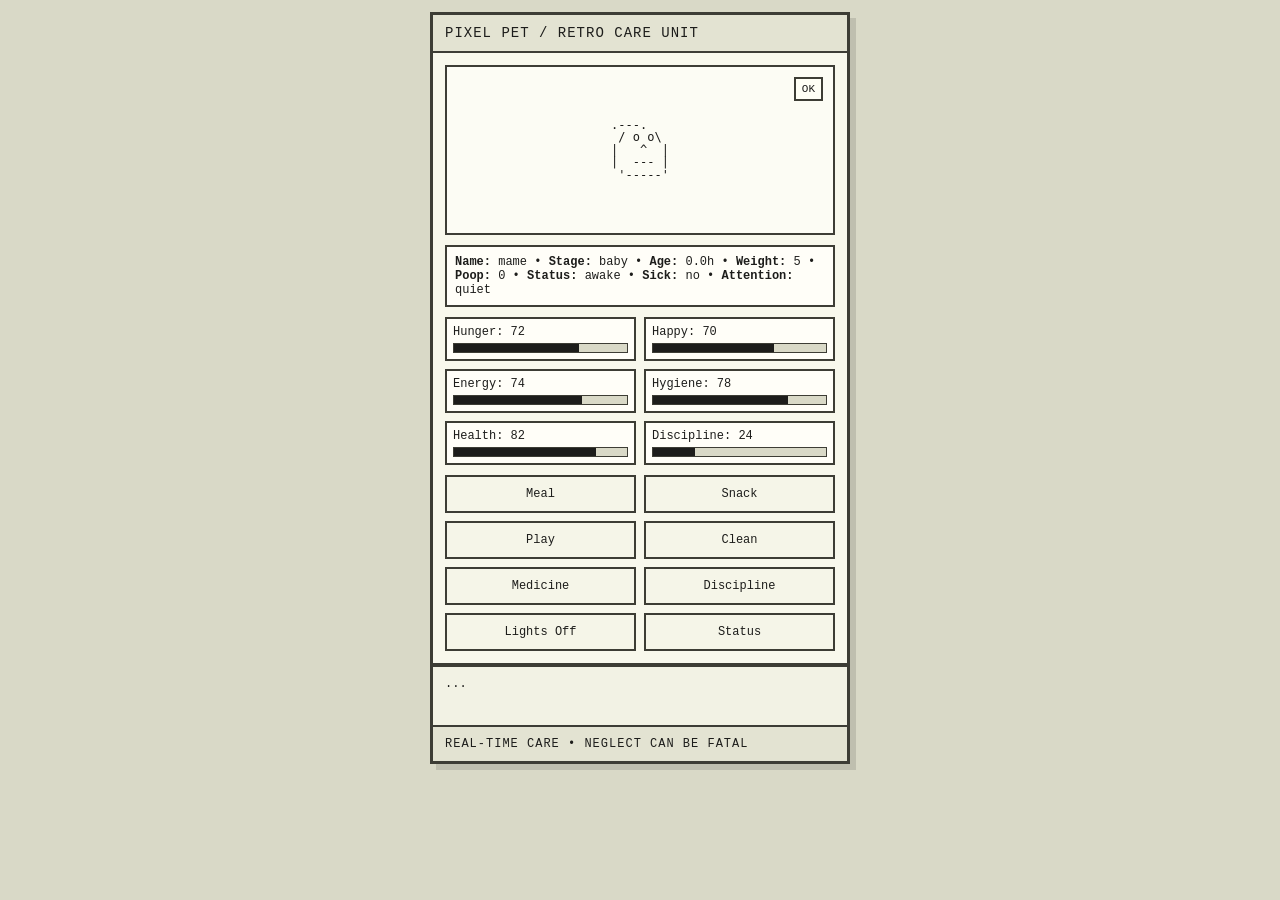
==== scripts/index.html @ 0085bb29 "Initial commit: pixel pet skill" ====
<!DOCTYPE html>
<html lang="en">
<head>
  <meta charset="UTF-8" />
  <meta name="viewport" content="width=device-width, initial-scale=1.0" />
  <title>Pixel Pet</title>
  <style>
    :root {
      --bg: #d9d9c7;
      --panel: #efefdf;
      --ink: #1d1d1b;
      --mid: #73736a;
      --line: #3d3d35;
      --good: #6d8f57;
      --bad: #9a5d4f;
    }
    * { box-sizing: border-box; }
    body {
      margin: 0;
      font-family: "Courier New", Courier, monospace;
      background: var(--bg);
      color: var(--ink);
      padding: 12px;
    }
    .shell {
      max-width: 420px;
      margin: 0 auto;
      border: 3px solid var(--line);
      background: var(--panel);
      box-shadow: 6px 6px 0 rgba(0,0,0,0.12);
    }
    .header, .footer {
      padding: 10px 12px;
      border-bottom: 2px solid var(--line);
      background: #e3e3d2;
      font-size: 14px;
      text-transform: uppercase;
      letter-spacing: 1px;
    }
    .footer {
      border-top: 2px solid var(--line);
      border-bottom: 0;
      font-size: 12px;
    }
    .screen {
      padding: 12px;
      border-bottom: 2px solid var(--line);
      background: #f8f8ec;
    }
    .pet-box {
      border: 2px solid var(--line);
      background: #fcfcf4;
      padding: 12px;
      min-height: 170px;
      display: grid;
      place-items: center;
      margin-bottom: 10px;
      position: relative;
      overflow: hidden;
    }
    pre {
      margin: 0;
      font-size: 12px;
      line-height: 1.05;
      user-select: none;
    }
    .bubble {
      position: absolute;
      top: 10px;
      right: 10px;
      border: 2px solid var(--line);
      background: #fffff5;
      padding: 4px 6px;
      font-size: 11px;
      max-width: 120px;
      text-align: center;
    }
    .grid {
      display: grid;
      grid-template-columns: 1fr 1fr;
      gap: 8px;
      margin-bottom: 10px;
      font-size: 12px;
    }
    .stat {
      border: 2px solid var(--line);
      padding: 6px;
      background: #fffef8;
    }
    .bar {
      margin-top: 4px;
      height: 10px;
      border: 1px solid var(--line);
      background: #d9d9c7;
      overflow: hidden;
    }
    .fill {
      height: 100%;
      background: var(--ink);
      width: 0%;
    }
    .meta {
      border: 2px solid var(--line);
      padding: 8px;
      background: #fffef8;
      margin-bottom: 10px;
      font-size: 12px;
    }
    .actions {
      display: grid;
      grid-template-columns: repeat(2, 1fr);
      gap: 8px;
    }
    button {
      border: 2px solid var(--line);
      background: #f5f5e8;
      color: var(--ink);
      padding: 10px 8px;
      font: inherit;
      font-size: 12px;
      cursor: pointer;
    }
    button:active { transform: translateY(1px); }
    .log {
      border-top: 2px solid var(--line);
      padding: 10px 12px;
      font-size: 12px;
      min-height: 60px;
      background: #f2f2e4;
      white-space: pre-wrap;
    }
    .dead { color: var(--bad); font-weight: bold; }
  </style>
</head>
<body>
  <div class="shell">
    <div class="header">Pixel Pet / Retro Care Unit</div>
    <div class="screen">
      <div class="pet-box">
        <div class="bubble" id="bubble">...</div>
        <pre id="sprite"></pre>
      </div>
      <div class="meta" id="meta"></div>
      <div class="grid" id="stats"></div>
      <div class="actions">
        <button data-action="feed_meal">Meal</button>
        <button data-action="feed_snack">Snack</button>
        <button data-action="play">Play</button>
        <button data-action="clean">Clean</button>
        <button data-action="medicine">Medicine</button>
        <button data-action="discipline">Discipline</button>
        <button data-action="sleep">Lights Off</button>
        <button data-action="status">Status</button>
      </div>
    </div>
    <div class="log" id="log">Booting pet...</div>
    <div class="footer">real-time care • neglect can be fatal</div>
  </div>

  <script>
    const STORAGE_KEY = 'pixel-pet-v1';
    const clamp = (n, min, max) => Math.max(min, Math.min(max, n));
    const nowMs = () => Date.now();

    function createPet() {
      const now = nowMs();
      return {
        pet: {
          name: 'mame',
          stage: 'baby',
          ageHours: 0,
          weight: 5,
          alive: true,
          asleep: false,
          sick: false,
          attention: false,
          poop: 0,
          causeOfDeath: ''
        },
        stats: {
          hunger: 72,
          happiness: 70,
          energy: 74,
          hygiene: 78,
          health: 82,
          discipline: 24
        },
        hidden: {
          careMistakes: 0,
          missedAttention: 0,
          snackCount: 0,
          disciplineCount: 0,
          evolutionScore: 0,
          lastEvent: 'A strange little egg hatched.'
        },
        meta: {
          createdAt: now,
          lastUpdateAt: now,
          lastSleptAt: 0,
          lastAwakeAt: now,
          version: 1
        }
      };
    }

    function loadState() {
      try {
        const raw = localStorage.getItem(STORAGE_KEY);
        if (!raw) return createPet();
        const parsed = JSON.parse(raw);
        return parsed && parsed.pet ? parsed : createPet();
      } catch {
        return createPet();
      }
    }

    function saveState(state) {
      localStorage.setItem(STORAGE_KEY, JSON.stringify(state));
      return state;
    }

    function hoursSince(timestamp) {
      return Math.max(0, (nowMs() - timestamp) / 3600000);
    }

    function stageForAge(ageHours) {
      if (ageHours < 6) return 'baby';
      if (ageHours < 24) return 'child';
      if (ageHours < 72) return 'teen';
      return 'adult';
    }

    function adultVariantFor(state) {
      const h = state.hidden;
      const s = state.stats;
      if (h.careMistakes <= 2 && h.missedAttention <= 1 && h.snackCount <= 6 && s.discipline >= 35) {
        return 'angel';
      }
      if (h.careMistakes >= 8 || h.missedAttention >= 5 || h.snackCount >= 12) {
        return 'blob';
      }
      return 'classic';
    }

    function spriteFor(state) {
      const p = state.pet;
      const s = state.stats;
      if (!p.alive) {
        return String.raw`
  .-.
 (x x)
 | O \
  \   \
   \'~~
        `.trim();
      }
      if (p.asleep) {
        if (p.stage === 'baby') return String.raw`
  z z
 ( -.-)
 /|_|\
  / \
        `.trim();
        if (p.stage === 'child') return String.raw`
 z  z
 ( -.- )
 /|___|\
   / \
        `.trim();
        if (p.stage === 'teen') return String.raw`
 z  z
 ( -_- )
 /|===|\
   / \
        `.trim();
        return String.raw`
 z  z
 ( -_- )
 /|###|\
   / \
        `.trim();
      }
      if (p.sick) {
        return String.raw`
  .----.
 / x  x\
|   ~~  |
|  ____ |
  / || \
        `.trim();
      }
      if (p.poop > 0 || s.hygiene < 35) {
        return String.raw`
  .----.
 / o  o\
|   __  |
|  /__\ |
  ~~  ~~
        `.trim();
      }
      if (p.attention || s.happiness < 30 || s.hunger < 25) {
        if (p.stage === 'baby') return String.raw`
  .---.
 / ; ;\
|   o  |
|  --- |
 '-----'
        `.trim();
        if (p.stage === 'child') return String.raw`
  .----.
 / ;  ;\
|   ..  |
|  \__/ |
 \'----'/
        `.trim();
        if (p.stage === 'teen') return String.raw`
  .----.
 / >  <\
|   ..  |
|  ____ |
 /| || |\
        `.trim();
      }
      if (p.stage === 'baby') {
        return String.raw`
  .---.
 / o o\
|   ^  |
|  --- |
 '-----'
        `.trim();
      }
      if (p.stage === 'child') {
        return String.raw`
  .----.
 / o  o\
|   --  |
|  \__/ |
 \'----'/
        `.trim();
      }
      if (p.stage === 'teen') {
        return String.raw`
  .----.
 / -  -\
|   ..  |
|  ____ |
 /| || |\
        `.trim();
      }
      const adult = adultVariantFor(state);
      if (adult === 'angel') {
        return String.raw`
   .--.
 .(o  o).
  | \/ |
  |____|
 /|/  \
  *    *
        `.trim();
      }
      if (adult === 'blob') {
        return String.raw`
  .~~~~.
 / o  o\
|   __  |
|  (__) |
 \_====_/
        `.trim();
      }
      return String.raw`
  .------.
 / 0  0  \
|   __    |
|  (__)   |
|  /  \   |
 '------'
      `.trim();
    }

    function applyDecay(state) {
      if (!state.pet.alive) return state;
      const elapsedHours = hoursSince(state.meta.lastUpdateAt);
      if (elapsedHours <= 0) return state;

      const s = state.stats;
      const p = state.pet;
      const h = state.hidden;

      p.ageHours += elapsedHours;
      p.stage = stageForAge(p.ageHours);

      const hungerDrop = p.asleep ? 4 : 7;
      const happinessDrop = p.asleep ? 2 : 4;
      const energyDrop = p.asleep ? -10 : 5;
      const hygieneDrop = 3 + p.poop * 1.5;
      const disciplineDrop = 0.6;

      s.hunger = clamp(s.hunger - hungerDrop * elapsedHours, 0, 100);
      s.happiness = clamp(s.happiness - happinessDrop * elapsedHours, 0, 100);
      s.energy = clamp(s.energy - energyDrop * elapsedHours, 0, 100);
      s.hygiene = clamp(s.hygiene - hygieneDrop * elapsedHours, 0, 100);
      s.discipline = clamp(s.discipline - disciplineDrop * elapsedHours, 0, 100);

      if (Math.floor(hoursSince(state.meta.lastUpdateAt) / 1.8) < Math.floor(elapsedHours / 1.8)) {
        p.poop += 1;
      }
      if (Math.random() < Math.min(0.35, elapsedHours * 0.09) && !p.asleep) {
        p.attention = true;
      }

      const neglect = [s.hunger, s.happiness, s.energy, s.hygiene].filter(v => v < 20).length;
      if (neglect > 0) {
        s.health = clamp(s.health - elapsedHours * (5 + neglect * 4), 0, 100);
        h.careMistakes += elapsedHours * 0.5 * neglect;
      } else if (!p.sick) {
        s.health = clamp(s.health + elapsedHours * 1.25, 0, 100);
      }

      if ((s.hygiene < 25 || p.poop >= 3 || s.hunger < 15) && Math.random() < Math.min(0.5, 0.12 * elapsedHours)) {
        p.sick = true;
      }
      if (p.sick) {
        s.health = clamp(s.health - elapsedHours * 7, 0, 100);
      }

      if (p.attention && !p.asleep && Math.random() < Math.min(0.5, elapsedHours * 0.15)) {
        h.missedAttention += 1;
        s.happiness = clamp(s.happiness - 5, 0, 100);
      }

      if (h.snackCount > 8) {
        s.health = clamp(s.health - elapsedHours * 1.2, 0, 100);
      }

      if (s.health <= 0 || (s.hunger <= 0 && s.energy <= 0 && s.hygiene <= 0)) {
        p.alive = false;
        p.causeOfDeath = s.health <= 0 ? 'neglect' : 'extreme neglect';
        h.lastEvent = 'The pet went still.';
      }

      state.meta.lastUpdateAt = nowMs();
      return state;
    }

    function summarizeNeeds(state) {
      const s = state.stats;
      const p = state.pet;
      if (!p.alive) return '...';
      if (p.sick) return 'SICK';
      if (p.poop > 0) return 'CLEAN';
      if (s.hunger < 30) return 'HUNGRY';
      if (s.energy < 25) return 'SLEEPY';
      if (p.attention) return 'BEEP!';
      if (s.happiness < 35) return 'BORED';
      return 'OK';
    }

    function narrationFor(state, action) {
      const p = state.pet;
      const s = state.stats;
      if (!p.alive) return '... It has died.';
      if (action === 'feed_meal') return 'MEEP! It ate well.';
      if (action === 'feed_snack') return 'Chomp. It wants more.';
      if (action === 'play') return 'BEEP! It bounced around happily.';
      if (action === 'clean') return 'The screen is tidy again.';
      if (action === 'medicine') return p.sick ? 'It swallowed the medicine.' : 'It does not seem to need medicine.';
      if (action === 'discipline') return 'It stiffened and listened.';
      if (action === 'sleep') return 'The lights went out.';
      if (action === 'wake') return 'It blinked awake.';
      if (s.hunger < 25) return 'It looks hungry.';
      if (p.sick) return 'It looks sick.';
      if (p.poop > 0) return 'It made a mess.';
      if (s.energy < 20) return 'Its eyes look heavy.';
      if (p.attention) return 'BEEP! BEEP!';
      return '...';
    }

    function applyAction(state, action, payload) {
      state = applyDecay(state);
      const s = state.stats;
      const p = state.pet;
      const h = state.hidden;
      if (!p.alive && action !== 'reset') return state;

      switch (action) {
        case 'init':
        case 'status':
          break;
        case 'feed_meal':
          s.hunger = clamp(s.hunger + 24, 0, 100);
          s.health = clamp(s.health + 2, 0, 100);
          p.weight += 1;
          p.attention = false;
          h.evolutionScore += 1;
          break;
        case 'feed_snack':
          s.happiness = clamp(s.happiness + 16, 0, 100);
          s.hunger = clamp(s.hunger + 8, 0, 100);
          p.weight += 2;
          h.snackCount += 1;
          if (h.snackCount > 5) s.health = clamp(s.health - 3, 0, 100);
          break;
        case 'play':
          s.happiness = clamp(s.happiness + 18, 0, 100);
          s.energy = clamp(s.energy - 10, 0, 100);
          s.hunger = clamp(s.hunger - 6, 0, 100);
          s.discipline = clamp(s.discipline + 2, 0, 100);
          p.attention = false;
          h.evolutionScore += 1;
          break;
        case 'clean':
          p.poop = 0;
          s.hygiene = clamp(s.hygiene + 24, 0, 100);
          p.attention = false;
          break;
        case 'medicine':
          if (p.sick || s.health < 50) {
            p.sick = false;
            s.health = clamp(s.health + 16, 0, 100);
            s.happiness = clamp(s.happiness - 2, 0, 100);
          }
          break;
        case 'discipline':
          s.discipline = clamp(s.discipline + 12, 0, 100);
          s.happiness = clamp(s.happiness - 3, 0, 100);
          p.attention = false;
          h.disciplineCount += 1;
          h.evolutionScore += 0.5;
          break;
        case 'sleep':
          p.asleep = true;
          state.meta.lastSleptAt = nowMs();
          break;
        case 'wake':
          p.asleep = false;
          state.meta.lastAwakeAt = nowMs();
          break;
        case 'rename':
          if (payload && typeof payload.name === 'string') {
            const name = payload.name.trim().toLowerCase();
            if (name) p.name = name.slice(0, 12);
          }
          break;
        case 'reset':
          return createPet();
        default:
          break;
      }

      if (p.ageHours >= 6 && p.stage === 'child') h.lastEvent = 'It grew into a child.';
      if (p.ageHours >= 24 && p.stage === 'teen') h.lastEvent = 'It grew into a teen.';
      if (p.ageHours >= 72 && p.stage === 'adult') h.lastEvent = 'It became an adult.';

      state.meta.lastUpdateAt = nowMs();
      return saveState(state);
    }

    function responseFor(state, action) {
      const p = state.pet;
      const result = {
        result: p.alive
          ? `${p.name} is ${summarizeNeeds(state).toLowerCase()} and in ${p.stage} stage.`
          : `${p.name} has died from ${p.causeOfDeath || 'neglect'}.`,
        narration: narrationFor(state, action),
        dead: !p.alive,
        pet: state,
        dashboard_url: 'scripts/index.html'
      };
      return JSON.stringify(result);
    }

    async function handlePayload(data) {
      let payload = {};
      if (typeof data === 'string' && data.trim()) {
        payload = JSON.parse(data);
      }
      const action = payload.action || 'status';
      const initial = action === 'reset' ? createPet() : loadState();
      const updated = applyAction(initial, action, payload);
      saveState(updated);
      render(updated, action);
      return responseFor(updated, action);
    }

    window.ai_edge_gallery_get_result = async (data) => {
      try {
        return await handlePayload(data);
      } catch (error) {
        return JSON.stringify({ error: error.message || String(error) });
      }
    };

    function render(state, action) {
      const statsEl = document.getElementById('stats');
      const metaEl = document.getElementById('meta');
      const logEl = document.getElementById('log');
      const bubbleEl = document.getElementById('bubble');
      const spriteEl = document.getElementById('sprite');

      const p = state.pet;
      const s = state.stats;
      bubbleEl.textContent = summarizeNeeds(state);
      spriteEl.textContent = spriteFor(state);
      metaEl.innerHTML = [
        `<strong>Name:</strong> ${p.name}`,
        `<strong>Stage:</strong> ${p.stage}${p.stage === 'adult' ? ' / ' + adultVariantFor(state) : ''}`,
        `<strong>Age:</strong> ${p.ageHours.toFixed(1)}h`,
        `<strong>Weight:</strong> ${p.weight}`,
        `<strong>Poop:</strong> ${p.poop}`,
        `<strong>Status:</strong> ${p.alive ? (p.asleep ? 'asleep' : 'awake') : '<span class="dead">dead</span>'}`,
        `<strong>Sick:</strong> ${p.sick ? 'yes' : 'no'}`,
        `<strong>Attention:</strong> ${p.attention ? 'calling' : 'quiet'}`
      ].join(' • ');

      const entries = [
        ['Hunger', s.hunger],
        ['Happy', s.happiness],
        ['Energy', s.energy],
        ['Hygiene', s.hygiene],
        ['Health', s.health],
        ['Discipline', s.discipline]
      ];

      statsEl.innerHTML = entries.map(([label, value]) => `
        <div class="stat">
          <div>${label}: ${Math.round(value)}</div>
          <div class="bar"><div class="fill" style="width:${clamp(value, 0, 100)}%"></div></div>
        </div>`).join('');

      logEl.textContent = narrationFor(state, action);
    }

    document.querySelectorAll('button[data-action]').forEach((button) => {
      button.addEventListener('click', async () => {
        const action = button.dataset.action;
        try {
          const text = await window.ai_edge_gallery_get_result(JSON.stringify({ action }));
          const result = JSON.parse(text);
          if (result.error) {
            document.getElementById('log').textContent = `Error: ${result.error}`;
          }
        } catch (error) {
          document.getElementById('log').textContent = `Error: ${error.message || error}`;
        }
      });
    });

    (async () => {
      const state = saveState(applyDecay(loadState()));
      render(state, 'status');
    })();
  </script>
</body>
</html>
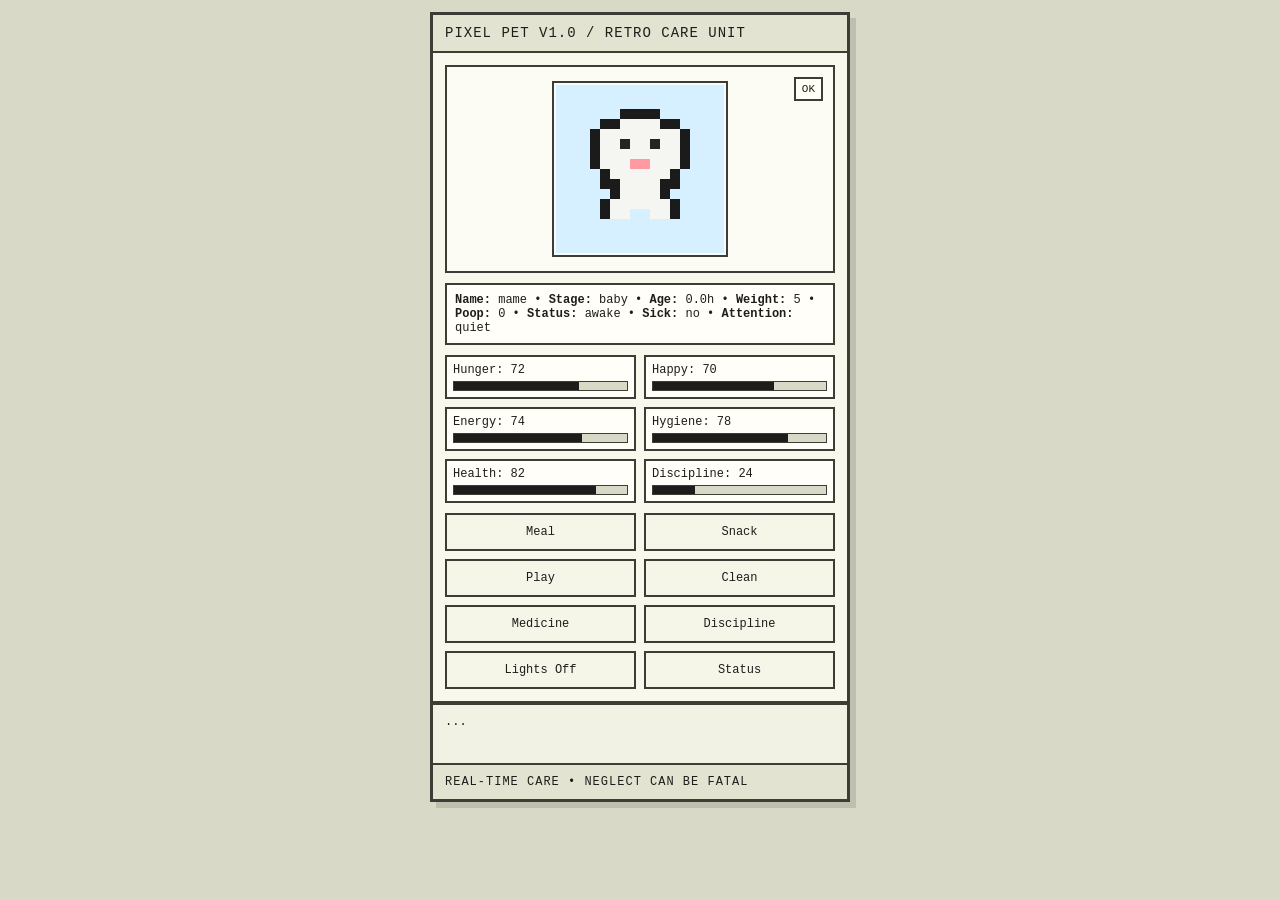
==== commit 3325b070: "Build Pixel Pet v1.0 skill with sprite-based dashboard" ====
--- a/scripts/index.html
+++ b/scripts/index.html
@@ -3,16 +3,16 @@
 <head>
   <meta charset="UTF-8" />
   <meta name="viewport" content="width=device-width, initial-scale=1.0" />
-  <title>Pixel Pet</title>
+  <title>Pixel Pet v1.0</title>
   <style>
     :root {
       --bg: #d9d9c7;
       --panel: #efefdf;
       --ink: #1d1d1b;
-      --mid: #73736a;
       --line: #3d3d35;
-      --good: #6d8f57;
       --bad: #9a5d4f;
+      --screen: #f8f8ec;
+      --pixel-size: 10px;
     }
     * { box-sizing: border-box; }
     body {
@@ -45,24 +45,18 @@
     .screen {
       padding: 12px;
       border-bottom: 2px solid var(--line);
-      background: #f8f8ec;
+      background: var(--screen);
     }
     .pet-box {
       border: 2px solid var(--line);
       background: #fcfcf4;
       padding: 12px;
-      min-height: 170px;
+      min-height: 208px;
       display: grid;
       place-items: center;
       margin-bottom: 10px;
       position: relative;
       overflow: hidden;
-    }
-    pre {
-      margin: 0;
-      font-size: 12px;
-      line-height: 1.05;
-      user-select: none;
     }
     .bubble {
       position: absolute;
@@ -75,6 +69,20 @@
       max-width: 120px;
       text-align: center;
     }
+    .sprite-wrap {
+      image-rendering: pixelated;
+      border: 2px solid var(--line);
+      background: #d6f0ff;
+      padding: 6px;
+      box-shadow: inset 0 0 0 2px #f5fbff;
+    }
+    .sprite-grid {
+      display: grid;
+      grid-template-columns: repeat(16, var(--pixel-size));
+      grid-template-rows: repeat(16, var(--pixel-size));
+      gap: 0;
+    }
+    .px { width: var(--pixel-size); height: var(--pixel-size); }
     .grid {
       display: grid;
       grid-template-columns: 1fr 1fr;
@@ -134,11 +142,11 @@
 </head>
 <body>
   <div class="shell">
-    <div class="header">Pixel Pet / Retro Care Unit</div>
+    <div class="header">Pixel Pet v1.0 / Retro Care Unit</div>
     <div class="screen">
       <div class="pet-box">
         <div class="bubble" id="bubble">...</div>
-        <pre id="sprite"></pre>
+        <div class="sprite-wrap"><div class="sprite-grid" id="sprite"></div></div>
       </div>
       <div class="meta" id="meta"></div>
       <div class="grid" id="stats"></div>
@@ -161,6 +169,181 @@
     const STORAGE_KEY = 'pixel-pet-v1';
     const clamp = (n, min, max) => Math.max(min, Math.min(max, n));
     const nowMs = () => Date.now();
+
+    const SPRITES = {
+      normal_baby: [
+        '................',
+        '................',
+        '......KKKK......',
+        '....KKWWWWKK....',
+        '...KWWWWWWWWK...',
+        '...KWWBWWBWWK...',
+        '...KWWWWWWWWK...',
+        '...KWWWGGWWWK...',
+        '....KWWWWWWK....',
+        '....KKWWWWKK....',
+        '.....KWWWWK.....',
+        '....KWWWWWWK....',
+        '....KWW..WWK....',
+        '................',
+        '................',
+        '................'
+      ],
+      normal_child: [
+        '................',
+        '................',
+        '.....KKKKKK.....',
+        '...KKWWWWWWKK...',
+        '..KWWWWWWWWWWK..',
+        '..KWWBWWWWBWWK..',
+        '..KWWWWWWWWWWK..',
+        '..KWWWWGGWWWWK..',
+        '..KWWWWWWWWWWK..',
+        '...KWWWWWWWWK...',
+        '...KKWWWWWWKK...',
+        '..KWWWWWWWWWWK..',
+        '..KWWWW..WWWWK..',
+        '...KKK....KKK...',
+        '................',
+        '................'
+      ],
+      normal_teen: [
+        '................',
+        '.......KK.......',
+        '....KKKKKKKK....',
+        '...KWWWWWWWWK...',
+        '..KWWWWWWWWWWK..',
+        '..KWWBWWWWBWWK..',
+        '..KWWWWWWWWWWK..',
+        '..KWWWWGGWWWWK..',
+        '..KWWWWWWWWWWK..',
+        '..KWWWKKKKWWWK..',
+        '...KWWWWWWWWK...',
+        '..KWWWWWWWWWWK..',
+        '..KWWW....WWWK..',
+        '..KKK......KKK..',
+        '................',
+        '................'
+      ],
+      normal_adult: [
+        '................',
+        '......KKKK......',
+        '....KKWWWWKK....',
+        '...KWWWWWWWWK...',
+        '..KWWWWWWWWWWK..',
+        '..KWWBWWWWBWWK..',
+        '..KWWWWWWWWWWK..',
+        '..KWWWWGGWWWWK..',
+        '..KWWWWWWWWWWK..',
+        '..KWWWKKKKWWWK..',
+        '..KWWWWWWWWWWK..',
+        '..KWWWWWWWWWWK..',
+        '..KWWW....WWWK..',
+        '..KKK......KKK..',
+        '................',
+        '................'
+      ],
+      sick: [
+        '................',
+        '......KKKK......',
+        '....KKGGGGKK....',
+        '...KGGGGGGGGK...',
+        '..KGGYGGGGYGGK..',
+        '..KGGGGGGGGGGK..',
+        '..KGGGRRRRGGGK..',
+        '..KGGGRRRRGGGK..',
+        '..KGGGGGGGGGGK..',
+        '..KGGGKKKKGGGK..',
+        '..KGGGGGGGGGGK..',
+        '...KGGGGGGGGK...',
+        '....KKGGGGKK....',
+        '................',
+        '................',
+        '................'
+      ],
+      dirty: [
+        '................',
+        '......KKKK......',
+        '....KKWWWWKK....',
+        '...KWWWWWWWWK...',
+        '..KWWWWWWWWWWK..',
+        '..KWWBWWWWBWWK..',
+        '..KWWWWWWWWWWK..',
+        '..KWWWWGGWWWWK..',
+        '..KWWWWWWWWWWK..',
+        '..KWWWKKKKWWWK..',
+        '..KWWWWWWWWWWK..',
+        '..KWWWWWWWWWWK..',
+        '..KWWW....WWWK..',
+        '...BB....BB.....',
+        '....BBB..BBB....',
+        '................'
+      ],
+      attention: [
+        '......RR........',
+        '.....RRR........',
+        '......R.........',
+        '......R.........',
+        '......R.........',
+        '......R.........',
+        '......R.........',
+        '................',
+        '..KKKKKKKKKK....',
+        '.KWWWWWWWWWWK...',
+        '.KWWBWWWWBWWK...',
+        '.KWWWWGGWWWWK...',
+        '.KWWWWWWWWWWK...',
+        '..KWWWWWWWWK....',
+        '...KK....KK.....',
+        '................'
+      ],
+      asleep: [
+        '....YY..........',
+        '......YY........',
+        '........YY......',
+        '................',
+        '...KKKKKKKK.....',
+        '..KWWWWWWWWK....',
+        '.KWWWWWWWWWWK...',
+        '.KWWWWGGWWWWK...',
+        '.KWWWWWWWWWWK...',
+        '..KWWWWWWWWK....',
+        '...KWWWWWWK.....',
+        '....KK..KK......',
+        '................',
+        '................',
+        '................',
+        '................'
+      ],
+      dead: [
+        '................',
+        '................',
+        '.....KKKKKK.....',
+        '...KKWWWWWWKK...',
+        '..KWWRWWWWRWWK..',
+        '..KWWRRWWRRWWK..',
+        '..KWWWWWWWWWWK..',
+        '..KWWWWGGWWWWK..',
+        '..KWWWWWWWWWWK..',
+        '...KWWWWWWWWK...',
+        '....KKWWWWKK....',
+        '.....KWWWWK.....',
+        '......K..K......',
+        '......K..K......',
+        '................',
+        '................'
+      ]
+    };
+
+    const PALETTE = {
+      '.': '#d6f0ff',
+      K: '#1b1b1b',
+      W: '#f5f5f1',
+      B: '#242424',
+      G: '#ff9aa2',
+      R: '#ce4b4b',
+      Y: '#ffe05c'
+    };
 
     function createPet() {
       const now = nowMs();
@@ -242,140 +425,15 @@
       return 'classic';
     }
 
-    function spriteFor(state) {
+    function spriteKeyFor(state) {
       const p = state.pet;
       const s = state.stats;
-      if (!p.alive) {
-        return String.raw`
-  .-.
- (x x)
- | O \
-  \   \
-   \'~~
-        `.trim();
-      }
-      if (p.asleep) {
-        if (p.stage === 'baby') return String.raw`
-  z z
- ( -.-)
- /|_|\
-  / \
-        `.trim();
-        if (p.stage === 'child') return String.raw`
- z  z
- ( -.- )
- /|___|\
-   / \
-        `.trim();
-        if (p.stage === 'teen') return String.raw`
- z  z
- ( -_- )
- /|===|\
-   / \
-        `.trim();
-        return String.raw`
- z  z
- ( -_- )
- /|###|\
-   / \
-        `.trim();
-      }
-      if (p.sick) {
-        return String.raw`
-  .----.
- / x  x\
-|   ~~  |
-|  ____ |
-  / || \
-        `.trim();
-      }
-      if (p.poop > 0 || s.hygiene < 35) {
-        return String.raw`
-  .----.
- / o  o\
-|   __  |
-|  /__\ |
-  ~~  ~~
-        `.trim();
-      }
-      if (p.attention || s.happiness < 30 || s.hunger < 25) {
-        if (p.stage === 'baby') return String.raw`
-  .---.
- / ; ;\
-|   o  |
-|  --- |
- '-----'
-        `.trim();
-        if (p.stage === 'child') return String.raw`
-  .----.
- / ;  ;\
-|   ..  |
-|  \__/ |
- \'----'/
-        `.trim();
-        if (p.stage === 'teen') return String.raw`
-  .----.
- / >  <\
-|   ..  |
-|  ____ |
- /| || |\
-        `.trim();
-      }
-      if (p.stage === 'baby') {
-        return String.raw`
-  .---.
- / o o\
-|   ^  |
-|  --- |
- '-----'
-        `.trim();
-      }
-      if (p.stage === 'child') {
-        return String.raw`
-  .----.
- / o  o\
-|   --  |
-|  \__/ |
- \'----'/
-        `.trim();
-      }
-      if (p.stage === 'teen') {
-        return String.raw`
-  .----.
- / -  -\
-|   ..  |
-|  ____ |
- /| || |\
-        `.trim();
-      }
-      const adult = adultVariantFor(state);
-      if (adult === 'angel') {
-        return String.raw`
-   .--.
- .(o  o).
-  | \/ |
-  |____|
- /|/  \
-  *    *
-        `.trim();
-      }
-      if (adult === 'blob') {
-        return String.raw`
-  .~~~~.
- / o  o\
-|   __  |
-|  (__) |
- \_====_/
-        `.trim();
-      }
-      return String.raw`
-  .------.
- / 0  0  \
-|   __    |
-|  (__)   |
-|  /  \   |
- '------'
-      `.trim();
+      if (!p.alive) return 'dead';
+      if (p.asleep) return 'asleep';
+      if (p.sick) return 'sick';
+      if (p.poop > 0 || s.hygiene < 35) return 'dirty';
+      if (p.attention || s.happiness < 30 || s.hunger < 25) return 'attention';
+      return `normal_${p.stage}`;
     }
 
     function applyDecay(state) {
@@ -565,7 +623,8 @@
         narration: narrationFor(state, action),
         dead: !p.alive,
         pet: state,
-        dashboard_url: 'scripts/index.html'
+        dashboard_url: 'scripts/index.html',
+        version: '1.0.0'
       };
       return JSON.stringify(result);
     }
@@ -591,17 +650,31 @@
       }
     };
 
+    function renderSprite(state) {
+      const spriteEl = document.getElementById('sprite');
+      const key = spriteKeyFor(state);
+      const pattern = SPRITES[key] || SPRITES.normal_baby;
+      const cells = [];
+      for (const row of pattern) {
+        for (const char of row) {
+          const color = PALETTE[char] || PALETTE['.'];
+          cells.push(`<div class="px" style="background:${color}"></div>`);
+        }
+      }
+      spriteEl.innerHTML = cells.join('');
+    }
+
     function render(state, action) {
       const statsEl = document.getElementById('stats');
       const metaEl = document.getElementById('meta');
       const logEl = document.getElementById('log');
       const bubbleEl = document.getElementById('bubble');
-      const spriteEl = document.getElementById('sprite');
 
       const p = state.pet;
       const s = state.stats;
       bubbleEl.textContent = summarizeNeeds(state);
-      spriteEl.textContent = spriteFor(state);
+      renderSprite(state);
+
       metaEl.innerHTML = [
         `<strong>Name:</strong> ${p.name}`,
         `<strong>Stage:</strong> ${p.stage}${p.stage === 'adult' ? ' / ' + adultVariantFor(state) : ''}`,
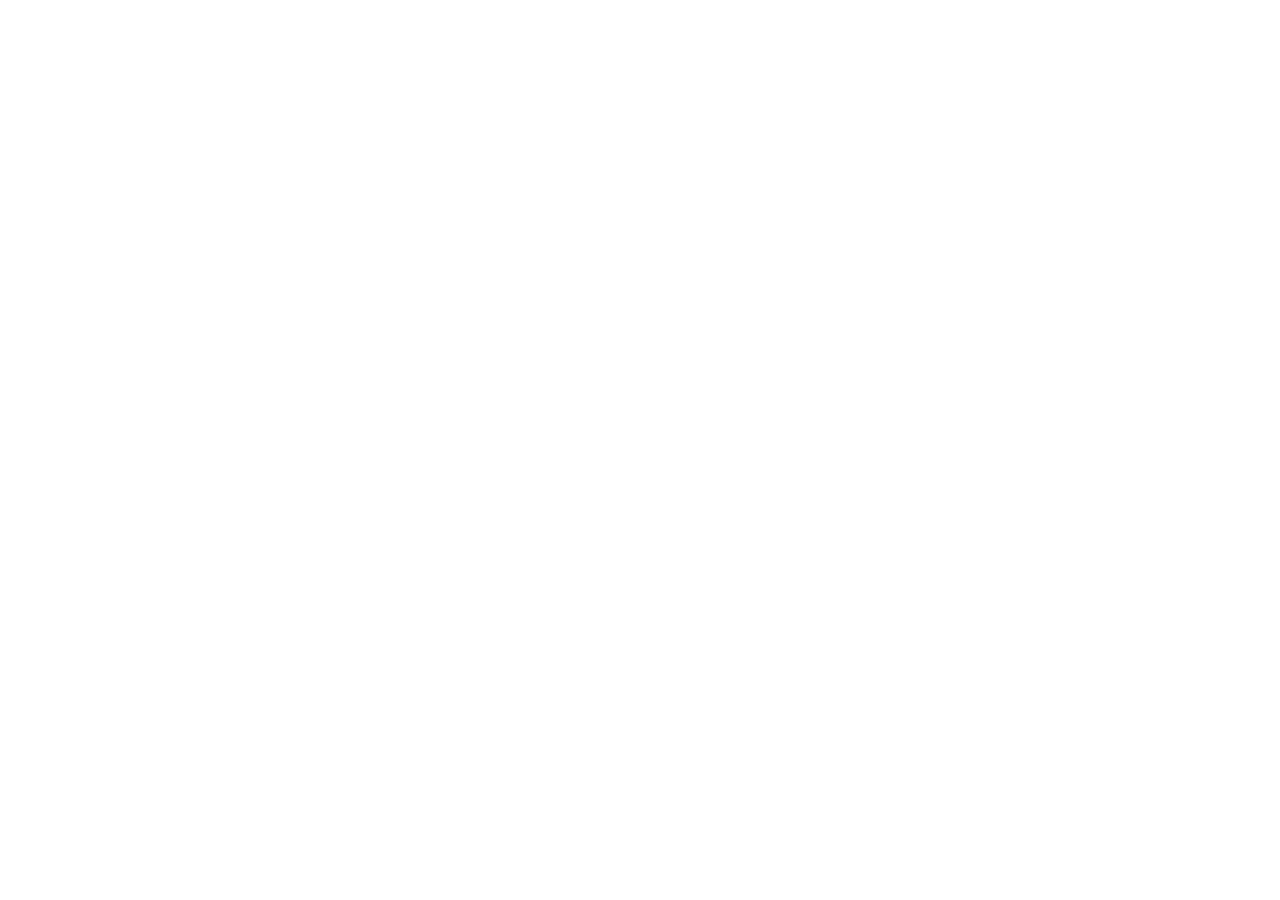
==== commit f874c8d6: "Align Pixel Pet with Edge Gallery webview contract and split runtime" ====
--- a/scripts/index.html
+++ b/scripts/index.html
@@ -1,728 +1,59 @@
-<!DOCTYPE html>
+<!doctype html>
 <html lang="en">
 <head>
   <meta charset="UTF-8" />
   <meta name="viewport" content="width=device-width, initial-scale=1.0" />
-  <title>Pixel Pet v1.0</title>
-  <style>
-    :root {
-      --bg: #d9d9c7;
-      --panel: #efefdf;
-      --ink: #1d1d1b;
-      --line: #3d3d35;
-      --bad: #9a5d4f;
-      --screen: #f8f8ec;
-      --pixel-size: 10px;
-    }
-    * { box-sizing: border-box; }
-    body {
-      margin: 0;
-      font-family: "Courier New", Courier, monospace;
-      background: var(--bg);
-      color: var(--ink);
-      padding: 12px;
-    }
-    .shell {
-      max-width: 420px;
-      margin: 0 auto;
-      border: 3px solid var(--line);
-      background: var(--panel);
-      box-shadow: 6px 6px 0 rgba(0,0,0,0.12);
-    }
-    .header, .footer {
-      padding: 10px 12px;
-      border-bottom: 2px solid var(--line);
-      background: #e3e3d2;
-      font-size: 14px;
-      text-transform: uppercase;
-      letter-spacing: 1px;
-    }
-    .footer {
-      border-top: 2px solid var(--line);
-      border-bottom: 0;
-      font-size: 12px;
-    }
-    .screen {
-      padding: 12px;
-      border-bottom: 2px solid var(--line);
-      background: var(--screen);
-    }
-    .pet-box {
-      border: 2px solid var(--line);
-      background: #fcfcf4;
-      padding: 12px;
-      min-height: 208px;
-      display: grid;
-      place-items: center;
-      margin-bottom: 10px;
-      position: relative;
-      overflow: hidden;
-    }
-    .bubble {
-      position: absolute;
-      top: 10px;
-      right: 10px;
-      border: 2px solid var(--line);
-      background: #fffff5;
-      padding: 4px 6px;
-      font-size: 11px;
-      max-width: 120px;
-      text-align: center;
-    }
-    .sprite-wrap {
-      image-rendering: pixelated;
-      border: 2px solid var(--line);
-      background: #d6f0ff;
-      padding: 6px;
-      box-shadow: inset 0 0 0 2px #f5fbff;
-    }
-    .sprite-grid {
-      display: grid;
-      grid-template-columns: repeat(16, var(--pixel-size));
-      grid-template-rows: repeat(16, var(--pixel-size));
-      gap: 0;
-    }
-    .px { width: var(--pixel-size); height: var(--pixel-size); }
-    .grid {
-      display: grid;
-      grid-template-columns: 1fr 1fr;
-      gap: 8px;
-      margin-bottom: 10px;
-      font-size: 12px;
-    }
-    .stat {
-      border: 2px solid var(--line);
-      padding: 6px;
-      background: #fffef8;
-    }
-    .bar {
-      margin-top: 4px;
-      height: 10px;
-      border: 1px solid var(--line);
-      background: #d9d9c7;
-      overflow: hidden;
-    }
-    .fill {
-      height: 100%;
-      background: var(--ink);
-      width: 0%;
-    }
-    .meta {
-      border: 2px solid var(--line);
-      padding: 8px;
-      background: #fffef8;
-      margin-bottom: 10px;
-      font-size: 12px;
-    }
-    .actions {
-      display: grid;
-      grid-template-columns: repeat(2, 1fr);
-      gap: 8px;
-    }
-    button {
-      border: 2px solid var(--line);
-      background: #f5f5e8;
-      color: var(--ink);
-      padding: 10px 8px;
-      font: inherit;
-      font-size: 12px;
-      cursor: pointer;
-    }
-    button:active { transform: translateY(1px); }
-    .log {
-      border-top: 2px solid var(--line);
-      padding: 10px 12px;
-      font-size: 12px;
-      min-height: 60px;
-      background: #f2f2e4;
-      white-space: pre-wrap;
-    }
-    .dead { color: var(--bad); font-weight: bold; }
-  </style>
+  <title>Pixel Pet Skill Runner</title>
 </head>
 <body>
-  <div class="shell">
-    <div class="header">Pixel Pet v1.0 / Retro Care Unit</div>
-    <div class="screen">
-      <div class="pet-box">
-        <div class="bubble" id="bubble">...</div>
-        <div class="sprite-wrap"><div class="sprite-grid" id="sprite"></div></div>
-      </div>
-      <div class="meta" id="meta"></div>
-      <div class="grid" id="stats"></div>
-      <div class="actions">
-        <button data-action="feed_meal">Meal</button>
-        <button data-action="feed_snack">Snack</button>
-        <button data-action="play">Play</button>
-        <button data-action="clean">Clean</button>
-        <button data-action="medicine">Medicine</button>
-        <button data-action="discipline">Discipline</button>
-        <button data-action="sleep">Lights Off</button>
-        <button data-action="status">Status</button>
-      </div>
-    </div>
-    <div class="log" id="log">Booting pet...</div>
-    <div class="footer">real-time care • neglect can be fatal</div>
-  </div>
+  <script src="pet-core.js"></script>
+  <script>
+    const DASHBOARD_URL = 'dashboard.html';
+    const ACTIONS = new Set([
+      'start_pet', 'show_dashboard', 'status', 'feed_meal', 'feed_snack',
+      'play', 'clean', 'medicine', 'discipline', 'sleep', 'wake', 'tick'
+    ]);
 
-  <script>
-    const STORAGE_KEY = 'pixel-pet-v1';
-    const clamp = (n, min, max) => Math.max(min, Math.min(max, n));
-    const nowMs = () => Date.now();
-
-    const SPRITES = {
-      normal_baby: [
-        '................',
-        '................',
-        '......KKKK......',
-        '....KKWWWWKK....',
-        '...KWWWWWWWWK...',
-        '...KWWBWWBWWK...',
-        '...KWWWWWWWWK...',
-        '...KWWWGGWWWK...',
-        '....KWWWWWWK....',
-        '....KKWWWWKK....',
-        '.....KWWWWK.....',
-        '....KWWWWWWK....',
-        '....KWW..WWK....',
-        '................',
-        '................',
-        '................'
-      ],
-      normal_child: [
-        '................',
-        '................',
-        '.....KKKKKK.....',
-        '...KKWWWWWWKK...',
-        '..KWWWWWWWWWWK..',
-        '..KWWBWWWWBWWK..',
-        '..KWWWWWWWWWWK..',
-        '..KWWWWGGWWWWK..',
-        '..KWWWWWWWWWWK..',
-        '...KWWWWWWWWK...',
-        '...KKWWWWWWKK...',
-        '..KWWWWWWWWWWK..',
-        '..KWWWW..WWWWK..',
-        '...KKK....KKK...',
-        '................',
-        '................'
-      ],
-      normal_teen: [
-        '................',
-        '.......KK.......',
-        '....KKKKKKKK....',
-        '...KWWWWWWWWK...',
-        '..KWWWWWWWWWWK..',
-        '..KWWBWWWWBWWK..',
-        '..KWWWWWWWWWWK..',
-        '..KWWWWGGWWWWK..',
-        '..KWWWWWWWWWWK..',
-        '..KWWWKKKKWWWK..',
-        '...KWWWWWWWWK...',
-        '..KWWWWWWWWWWK..',
-        '..KWWW....WWWK..',
-        '..KKK......KKK..',
-        '................',
-        '................'
-      ],
-      normal_adult: [
-        '................',
-        '......KKKK......',
-        '....KKWWWWKK....',
-        '...KWWWWWWWWK...',
-        '..KWWWWWWWWWWK..',
-        '..KWWBWWWWBWWK..',
-        '..KWWWWWWWWWWK..',
-        '..KWWWWGGWWWWK..',
-        '..KWWWWWWWWWWK..',
-        '..KWWWKKKKWWWK..',
-        '..KWWWWWWWWWWK..',
-        '..KWWWWWWWWWWK..',
-        '..KWWW....WWWK..',
-        '..KKK......KKK..',
-        '................',
-        '................'
-      ],
-      sick: [
-        '................',
-        '......KKKK......',
-        '....KKGGGGKK....',
-        '...KGGGGGGGGK...',
-        '..KGGYGGGGYGGK..',
-        '..KGGGGGGGGGGK..',
-        '..KGGGRRRRGGGK..',
-        '..KGGGRRRRGGGK..',
-        '..KGGGGGGGGGGK..',
-        '..KGGGKKKKGGGK..',
-        '..KGGGGGGGGGGK..',
-        '...KGGGGGGGGK...',
-        '....KKGGGGKK....',
-        '................',
-        '................',
-        '................'
-      ],
-      dirty: [
-        '................',
-        '......KKKK......',
-        '....KKWWWWKK....',
-        '...KWWWWWWWWK...',
-        '..KWWWWWWWWWWK..',
-        '..KWWBWWWWBWWK..',
-        '..KWWWWWWWWWWK..',
-        '..KWWWWGGWWWWK..',
-        '..KWWWWWWWWWWK..',
-        '..KWWWKKKKWWWK..',
-        '..KWWWWWWWWWWK..',
-        '..KWWWWWWWWWWK..',
-        '..KWWW....WWWK..',
-        '...BB....BB.....',
-        '....BBB..BBB....',
-        '................'
-      ],
-      attention: [
-        '......RR........',
-        '.....RRR........',
-        '......R.........',
-        '......R.........',
-        '......R.........',
-        '......R.........',
-        '......R.........',
-        '................',
-        '..KKKKKKKKKK....',
-        '.KWWWWWWWWWWK...',
-        '.KWWBWWWWBWWK...',
-        '.KWWWWGGWWWWK...',
-        '.KWWWWWWWWWWK...',
-        '..KWWWWWWWWK....',
-        '...KK....KK.....',
-        '................'
-      ],
-      asleep: [
-        '....YY..........',
-        '......YY........',
-        '........YY......',
-        '................',
-        '...KKKKKKKK.....',
-        '..KWWWWWWWWK....',
-        '.KWWWWWWWWWWK...',
-        '.KWWWWGGWWWWK...',
-        '.KWWWWWWWWWWK...',
-        '..KWWWWWWWWK....',
-        '...KWWWWWWK.....',
-        '....KK..KK......',
-        '................',
-        '................',
-        '................',
-        '................'
-      ],
-      dead: [
-        '................',
-        '................',
-        '.....KKKKKK.....',
-        '...KKWWWWWWKK...',
-        '..KWWRWWWWRWWK..',
-        '..KWWRRWWRRWWK..',
-        '..KWWWWWWWWWWK..',
-        '..KWWWWGGWWWWK..',
-        '..KWWWWWWWWWWK..',
-        '...KWWWWWWWWK...',
-        '....KKWWWWKK....',
-        '.....KWWWWK.....',
-        '......K..K......',
-        '......K..K......',
-        '................',
-        '................'
-      ]
-    };
-
-    const PALETTE = {
-      '.': '#d6f0ff',
-      K: '#1b1b1b',
-      W: '#f5f5f1',
-      B: '#242424',
-      G: '#ff9aa2',
-      R: '#ce4b4b',
-      Y: '#ffe05c'
-    };
-
-    function createPet() {
-      const now = nowMs();
-      return {
-        pet: {
-          name: 'mame',
-          stage: 'baby',
-          ageHours: 0,
-          weight: 5,
-          alive: true,
-          asleep: false,
-          sick: false,
-          attention: false,
-          poop: 0,
-          causeOfDeath: ''
-        },
-        stats: {
-          hunger: 72,
-          happiness: 70,
-          energy: 74,
-          hygiene: 78,
-          health: 82,
-          discipline: 24
-        },
-        hidden: {
-          careMistakes: 0,
-          missedAttention: 0,
-          snackCount: 0,
-          disciplineCount: 0,
-          evolutionScore: 0,
-          lastEvent: 'A strange little egg hatched.'
-        },
-        meta: {
-          createdAt: now,
-          lastUpdateAt: now,
-          lastSleptAt: 0,
-          lastAwakeAt: now,
-          version: 1
-        }
-      };
+    function normalizedAction(payload) {
+      const raw = (payload.action || 'status').toString().trim().toLowerCase();
+      if (!raw) return 'status';
+      if (ACTIONS.has(raw)) return raw;
+      if (['show', 'display', 'open_dashboard', 'show_my_pet', 'open'].includes(raw)) return 'show_dashboard';
+      return 'status';
     }
 
-    function loadState() {
-      try {
-        const raw = localStorage.getItem(STORAGE_KEY);
-        if (!raw) return createPet();
-        const parsed = JSON.parse(raw);
-        return parsed && parsed.pet ? parsed : createPet();
-      } catch {
-        return createPet();
+    function responseFor(output, action) {
+      const response = {
+        result: output.result,
+        narration: output.narration,
+        dead: output.dead,
+        sprite_variant: output.sprite_variant,
+        pet: output.pet,
+        version: output.version
+      };
+
+      const shouldShowWebview = action === 'show_dashboard' || action === 'start_pet';
+      if (shouldShowWebview) {
+        response.webview = {
+          url: `${DASHBOARD_URL}?v=${Date.now()}`,
+          aspectRatio: 1.0
+        };
       }
+
+      response.dashboard_url = `${DASHBOARD_URL}?v=${Date.now()}`;
+      return response;
     }
 
-    function saveState(state) {
-      localStorage.setItem(STORAGE_KEY, JSON.stringify(state));
-      return state;
-    }
-
-    function hoursSince(timestamp) {
-      return Math.max(0, (nowMs() - timestamp) / 3600000);
-    }
-
-    function stageForAge(ageHours) {
-      if (ageHours < 6) return 'baby';
-      if (ageHours < 24) return 'child';
-      if (ageHours < 72) return 'teen';
-      return 'adult';
-    }
-
-    function adultVariantFor(state) {
-      const h = state.hidden;
-      const s = state.stats;
-      if (h.careMistakes <= 2 && h.missedAttention <= 1 && h.snackCount <= 6 && s.discipline >= 35) {
-        return 'angel';
-      }
-      if (h.careMistakes >= 8 || h.missedAttention >= 5 || h.snackCount >= 12) {
-        return 'blob';
-      }
-      return 'classic';
-    }
-
-    function spriteKeyFor(state) {
-      const p = state.pet;
-      const s = state.stats;
-      if (!p.alive) return 'dead';
-      if (p.asleep) return 'asleep';
-      if (p.sick) return 'sick';
-      if (p.poop > 0 || s.hygiene < 35) return 'dirty';
-      if (p.attention || s.happiness < 30 || s.hunger < 25) return 'attention';
-      return `normal_${p.stage}`;
-    }
-
-    function applyDecay(state) {
-      if (!state.pet.alive) return state;
-      const elapsedHours = hoursSince(state.meta.lastUpdateAt);
-      if (elapsedHours <= 0) return state;
-
-      const s = state.stats;
-      const p = state.pet;
-      const h = state.hidden;
-
-      p.ageHours += elapsedHours;
-      p.stage = stageForAge(p.ageHours);
-
-      const hungerDrop = p.asleep ? 4 : 7;
-      const happinessDrop = p.asleep ? 2 : 4;
-      const energyDrop = p.asleep ? -10 : 5;
-      const hygieneDrop = 3 + p.poop * 1.5;
-      const disciplineDrop = 0.6;
-
-      s.hunger = clamp(s.hunger - hungerDrop * elapsedHours, 0, 100);
-      s.happiness = clamp(s.happiness - happinessDrop * elapsedHours, 0, 100);
-      s.energy = clamp(s.energy - energyDrop * elapsedHours, 0, 100);
-      s.hygiene = clamp(s.hygiene - hygieneDrop * elapsedHours, 0, 100);
-      s.discipline = clamp(s.discipline - disciplineDrop * elapsedHours, 0, 100);
-
-      if (Math.floor(hoursSince(state.meta.lastUpdateAt) / 1.8) < Math.floor(elapsedHours / 1.8)) {
-        p.poop += 1;
-      }
-      if (Math.random() < Math.min(0.35, elapsedHours * 0.09) && !p.asleep) {
-        p.attention = true;
-      }
-
-      const neglect = [s.hunger, s.happiness, s.energy, s.hygiene].filter(v => v < 20).length;
-      if (neglect > 0) {
-        s.health = clamp(s.health - elapsedHours * (5 + neglect * 4), 0, 100);
-        h.careMistakes += elapsedHours * 0.5 * neglect;
-      } else if (!p.sick) {
-        s.health = clamp(s.health + elapsedHours * 1.25, 0, 100);
-      }
-
-      if ((s.hygiene < 25 || p.poop >= 3 || s.hunger < 15) && Math.random() < Math.min(0.5, 0.12 * elapsedHours)) {
-        p.sick = true;
-      }
-      if (p.sick) {
-        s.health = clamp(s.health - elapsedHours * 7, 0, 100);
-      }
-
-      if (p.attention && !p.asleep && Math.random() < Math.min(0.5, elapsedHours * 0.15)) {
-        h.missedAttention += 1;
-        s.happiness = clamp(s.happiness - 5, 0, 100);
-      }
-
-      if (h.snackCount > 8) {
-        s.health = clamp(s.health - elapsedHours * 1.2, 0, 100);
-      }
-
-      if (s.health <= 0 || (s.hunger <= 0 && s.energy <= 0 && s.hygiene <= 0)) {
-        p.alive = false;
-        p.causeOfDeath = s.health <= 0 ? 'neglect' : 'extreme neglect';
-        h.lastEvent = 'The pet went still.';
-      }
-
-      state.meta.lastUpdateAt = nowMs();
-      return state;
-    }
-
-    function summarizeNeeds(state) {
-      const s = state.stats;
-      const p = state.pet;
-      if (!p.alive) return '...';
-      if (p.sick) return 'SICK';
-      if (p.poop > 0) return 'CLEAN';
-      if (s.hunger < 30) return 'HUNGRY';
-      if (s.energy < 25) return 'SLEEPY';
-      if (p.attention) return 'BEEP!';
-      if (s.happiness < 35) return 'BORED';
-      return 'OK';
-    }
-
-    function narrationFor(state, action) {
-      const p = state.pet;
-      const s = state.stats;
-      if (!p.alive) return '... It has died.';
-      if (action === 'feed_meal') return 'MEEP! It ate well.';
-      if (action === 'feed_snack') return 'Chomp. It wants more.';
-      if (action === 'play') return 'BEEP! It bounced around happily.';
-      if (action === 'clean') return 'The screen is tidy again.';
-      if (action === 'medicine') return p.sick ? 'It swallowed the medicine.' : 'It does not seem to need medicine.';
-      if (action === 'discipline') return 'It stiffened and listened.';
-      if (action === 'sleep') return 'The lights went out.';
-      if (action === 'wake') return 'It blinked awake.';
-      if (s.hunger < 25) return 'It looks hungry.';
-      if (p.sick) return 'It looks sick.';
-      if (p.poop > 0) return 'It made a mess.';
-      if (s.energy < 20) return 'Its eyes look heavy.';
-      if (p.attention) return 'BEEP! BEEP!';
-      return '...';
-    }
-
-    function applyAction(state, action, payload) {
-      state = applyDecay(state);
-      const s = state.stats;
-      const p = state.pet;
-      const h = state.hidden;
-      if (!p.alive && action !== 'reset') return state;
-
-      switch (action) {
-        case 'init':
-        case 'status':
-          break;
-        case 'feed_meal':
-          s.hunger = clamp(s.hunger + 24, 0, 100);
-          s.health = clamp(s.health + 2, 0, 100);
-          p.weight += 1;
-          p.attention = false;
-          h.evolutionScore += 1;
-          break;
-        case 'feed_snack':
-          s.happiness = clamp(s.happiness + 16, 0, 100);
-          s.hunger = clamp(s.hunger + 8, 0, 100);
-          p.weight += 2;
-          h.snackCount += 1;
-          if (h.snackCount > 5) s.health = clamp(s.health - 3, 0, 100);
-          break;
-        case 'play':
-          s.happiness = clamp(s.happiness + 18, 0, 100);
-          s.energy = clamp(s.energy - 10, 0, 100);
-          s.hunger = clamp(s.hunger - 6, 0, 100);
-          s.discipline = clamp(s.discipline + 2, 0, 100);
-          p.attention = false;
-          h.evolutionScore += 1;
-          break;
-        case 'clean':
-          p.poop = 0;
-          s.hygiene = clamp(s.hygiene + 24, 0, 100);
-          p.attention = false;
-          break;
-        case 'medicine':
-          if (p.sick || s.health < 50) {
-            p.sick = false;
-            s.health = clamp(s.health + 16, 0, 100);
-            s.happiness = clamp(s.happiness - 2, 0, 100);
-          }
-          break;
-        case 'discipline':
-          s.discipline = clamp(s.discipline + 12, 0, 100);
-          s.happiness = clamp(s.happiness - 3, 0, 100);
-          p.attention = false;
-          h.disciplineCount += 1;
-          h.evolutionScore += 0.5;
-          break;
-        case 'sleep':
-          p.asleep = true;
-          state.meta.lastSleptAt = nowMs();
-          break;
-        case 'wake':
-          p.asleep = false;
-          state.meta.lastAwakeAt = nowMs();
-          break;
-        case 'rename':
-          if (payload && typeof payload.name === 'string') {
-            const name = payload.name.trim().toLowerCase();
-            if (name) p.name = name.slice(0, 12);
-          }
-          break;
-        case 'reset':
-          return createPet();
-        default:
-          break;
-      }
-
-      if (p.ageHours >= 6 && p.stage === 'child') h.lastEvent = 'It grew into a child.';
-      if (p.ageHours >= 24 && p.stage === 'teen') h.lastEvent = 'It grew into a teen.';
-      if (p.ageHours >= 72 && p.stage === 'adult') h.lastEvent = 'It became an adult.';
-
-      state.meta.lastUpdateAt = nowMs();
-      return saveState(state);
-    }
-
-    function responseFor(state, action) {
-      const p = state.pet;
-      const result = {
-        result: p.alive
-          ? `${p.name} is ${summarizeNeeds(state).toLowerCase()} and in ${p.stage} stage.`
-          : `${p.name} has died from ${p.causeOfDeath || 'neglect'}.`,
-        narration: narrationFor(state, action),
-        dead: !p.alive,
-        pet: state,
-        dashboard_url: 'scripts/index.html',
-        version: '1.0.0'
-      };
-      return JSON.stringify(result);
-    }
-
-    async function handlePayload(data) {
-      let payload = {};
-      if (typeof data === 'string' && data.trim()) {
-        payload = JSON.parse(data);
-      }
-      const action = payload.action || 'status';
-      const initial = action === 'reset' ? createPet() : loadState();
-      const updated = applyAction(initial, action, payload);
-      saveState(updated);
-      render(updated, action);
-      return responseFor(updated, action);
-    }
-
-    window.ai_edge_gallery_get_result = async (data) => {
+    window['ai_edge_gallery_get_result'] = async (dataStr) => {
       try {
-        return await handlePayload(data);
-      } catch (error) {
-        return JSON.stringify({ error: error.message || String(error) });
+        const payload = JSON.parse(dataStr || '{}');
+        const action = normalizedAction(payload);
+        const output = window.PixelPetCore.runAction(window.localStorage, action);
+        return JSON.stringify(responseFor(output, action));
+      } catch (e) {
+        return JSON.stringify({error: `Failed: ${e.message}`});
       }
     };
-
-    function renderSprite(state) {
-      const spriteEl = document.getElementById('sprite');
-      const key = spriteKeyFor(state);
-      const pattern = SPRITES[key] || SPRITES.normal_baby;
-      const cells = [];
-      for (const row of pattern) {
-        for (const char of row) {
-          const color = PALETTE[char] || PALETTE['.'];
-          cells.push(`<div class="px" style="background:${color}"></div>`);
-        }
-      }
-      spriteEl.innerHTML = cells.join('');
-    }
-
-    function render(state, action) {
-      const statsEl = document.getElementById('stats');
-      const metaEl = document.getElementById('meta');
-      const logEl = document.getElementById('log');
-      const bubbleEl = document.getElementById('bubble');
-
-      const p = state.pet;
-      const s = state.stats;
-      bubbleEl.textContent = summarizeNeeds(state);
-      renderSprite(state);
-
-      metaEl.innerHTML = [
-        `<strong>Name:</strong> ${p.name}`,
-        `<strong>Stage:</strong> ${p.stage}${p.stage === 'adult' ? ' / ' + adultVariantFor(state) : ''}`,
-        `<strong>Age:</strong> ${p.ageHours.toFixed(1)}h`,
-        `<strong>Weight:</strong> ${p.weight}`,
-        `<strong>Poop:</strong> ${p.poop}`,
-        `<strong>Status:</strong> ${p.alive ? (p.asleep ? 'asleep' : 'awake') : '<span class="dead">dead</span>'}`,
-        `<strong>Sick:</strong> ${p.sick ? 'yes' : 'no'}`,
-        `<strong>Attention:</strong> ${p.attention ? 'calling' : 'quiet'}`
-      ].join(' • ');
-
-      const entries = [
-        ['Hunger', s.hunger],
-        ['Happy', s.happiness],
-        ['Energy', s.energy],
-        ['Hygiene', s.hygiene],
-        ['Health', s.health],
-        ['Discipline', s.discipline]
-      ];
-
-      statsEl.innerHTML = entries.map(([label, value]) => `
-        <div class="stat">
-          <div>${label}: ${Math.round(value)}</div>
-          <div class="bar"><div class="fill" style="width:${clamp(value, 0, 100)}%"></div></div>
-        </div>`).join('');
-
-      logEl.textContent = narrationFor(state, action);
-    }
-
-    document.querySelectorAll('button[data-action]').forEach((button) => {
-      button.addEventListener('click', async () => {
-        const action = button.dataset.action;
-        try {
-          const text = await window.ai_edge_gallery_get_result(JSON.stringify({ action }));
-          const result = JSON.parse(text);
-          if (result.error) {
-            document.getElementById('log').textContent = `Error: ${result.error}`;
-          }
-        } catch (error) {
-          document.getElementById('log').textContent = `Error: ${error.message || error}`;
-        }
-      });
-    });
-
-    (async () => {
-      const state = saveState(applyDecay(loadState()));
-      render(state, 'status');
-    })();
   </script>
 </body>
 </html>
